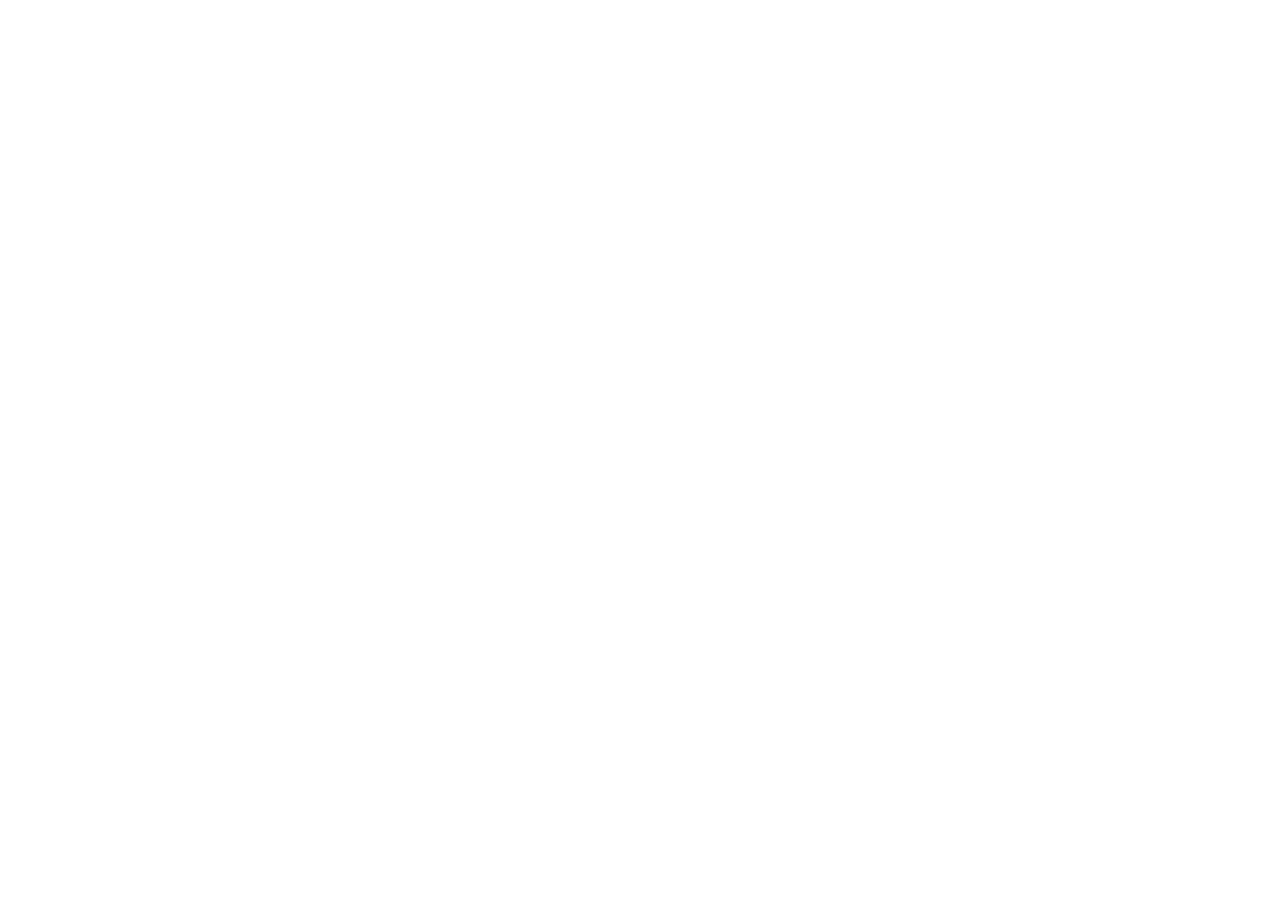
==== pratica/teste06/index.html @ dccc0748 "exercicios" ====
<!DOCTYPE html>
<html lang="pt-br">
<head>
    <meta charset="UTF-8">
    <meta http-equiv="X-UA-Compatible" content="IE=edge">
    <meta name="viewport" content="width=device-width, initial-scale=1.0">
    <title>pratica 06</title>
</head>
<body>

    

    <script src="js/iscript.js"></script>
</body>
</html>
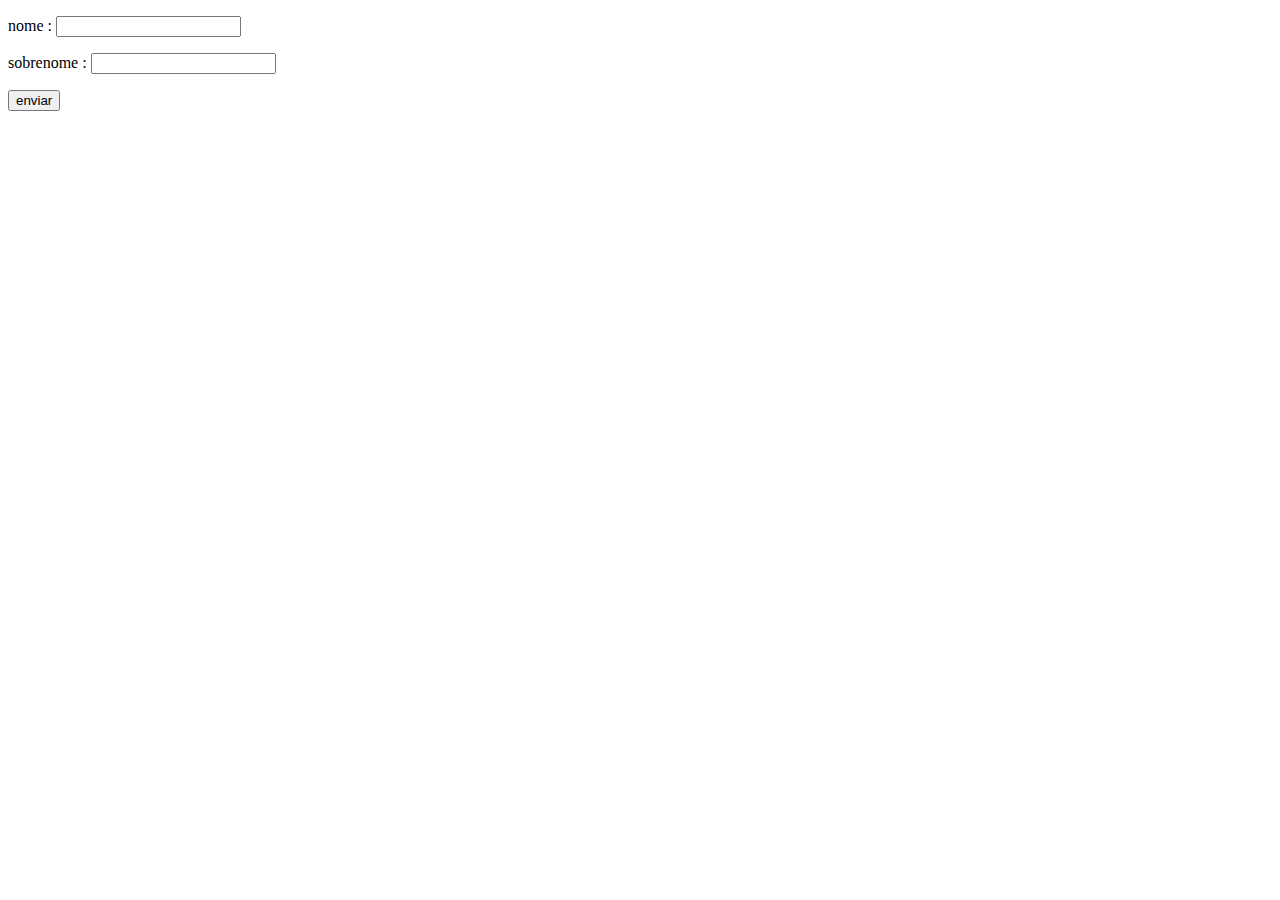
==== commit 1da54ec9: "aula" ====
--- a/pratica/teste06/index.html
+++ b/pratica/teste06/index.html
@@ -7,9 +7,13 @@
     <title>pratica 06</title>
 </head>
 <body>
-
-    
-
+    <form action="" method="get" class="form">
+        <p>nome : <input type="text" class="nome"></p>
+        <p>sobrenome : <input type="text" class="sobrenome"></p>
+        <button>enviar</button>
+    </form>
+    <div class="resultado">
+    </div>
     <script src="js/iscript.js"></script>
 </body>
 </html>